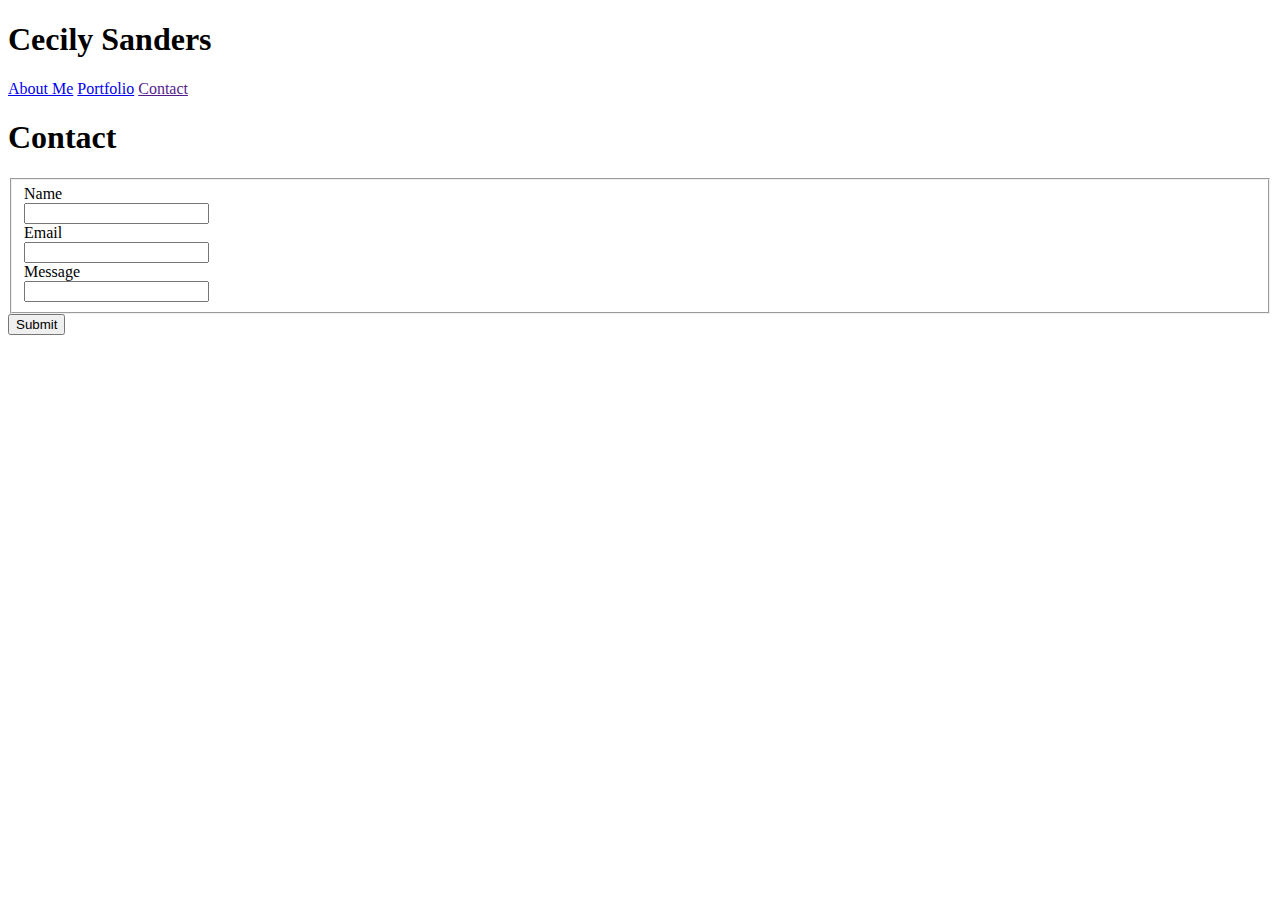
==== contact.html @ e01322ad "finished contact page took article out of notes so i could go inbetween the sites more easily this w" ====
<!DOCTYPE html>
<html lang="en">
    <head>
        <meta charset="utf-8">
        <title>Cecily Sanders Portfolio: Contact</title>
        <!-- <link rel="stylesheet" type="text/css" href="assets/css/style.css"> -->
    </head>
    <body>
        <article>
            <header>
                <h1>Cecily Sanders</h1>
                <a href="index.html">About Me</a>
                <a href="portfolio.html">Portfolio</a>
                <a href="">Contact</a>
            </header>
        </article>
        <div id="maincontent">
            <h1>Contact</h1>
            <form>
                <fieldset>
                    Name<br>
                    <input type="text"><br>
                    Email<br>
                    <input type="text"><br>
                    Message<br>
                    <input type="text"><br>
                </fieldset>
                <button type="button">Submit</button>
            </form>
        </div>
    </body>
</html>
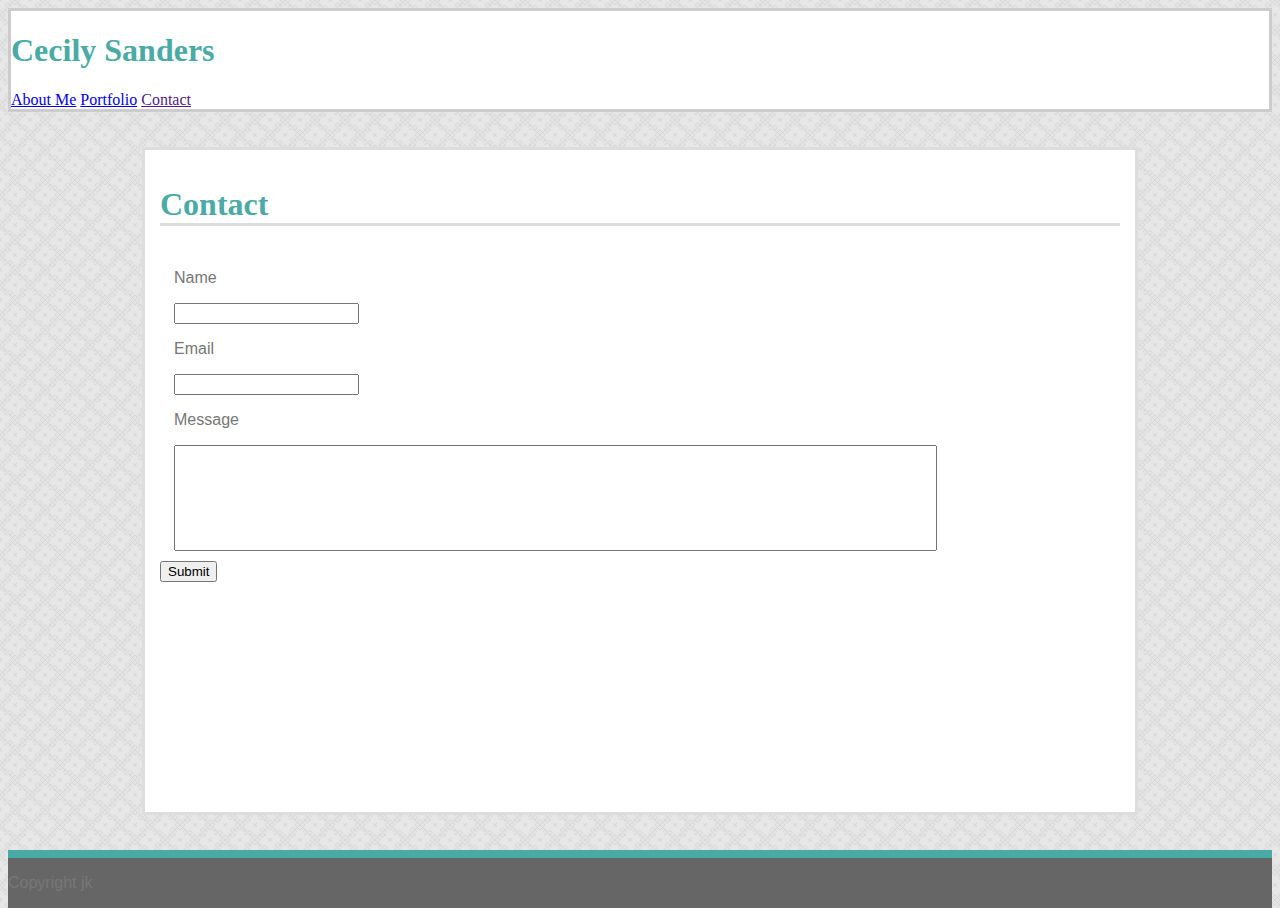
==== commit 7b160e38: "styled the pages as best i could" ====
--- a/contact.html
+++ b/contact.html
@@ -3,7 +3,7 @@
     <head>
         <meta charset="utf-8">
         <title>Cecily Sanders Portfolio: Contact</title>
-        <!-- <link rel="stylesheet" type="text/css" href="assets/css/style.css"> -->
+        <link rel="stylesheet" type="text/css" href="assets/css/style.css">
     </head>
     <body>
         <article>
@@ -15,18 +15,21 @@
             </header>
         </article>
         <div id="maincontent">
-            <h1>Contact</h1>
+            <h1 class="bodyh1">Contact</h1>
             <form>
                 <fieldset>
-                    Name<br>
-                    <input type="text"><br>
-                    Email<br>
-                    <input type="text"><br>
-                    Message<br>
-                    <input type="text"><br>
+                    <p>Name<br></p>
+                    <input type="text" class="smallbox"><br>
+                    <p>Email<br></p>
+                    <input type="text" class="smallbox"> <br>
+                    <p>Message<br></p>
+                    <input type="text" class="bigbox"><br>
                 </fieldset>
                 <button type="button">Submit</button>
             </form>
         </div>
+        <footer>
+                <p>Copyright jk</p>
+            </footer>
     </body>
 </html>--- a/assets/css/style.css
+++ b/assets/css/style.css
@@ -0,0 +1,58 @@
+html{
+    height: 100%;
+}
+body{
+    background-image: url(../images/knitting250px/knitting250px.png);
+    background-image: url(../images/lyonnette/lyonnette.png);
+    height: 100vh;
+    display: flex;
+    flex-direction: column;
+}
+h1{
+    color: #4aaaa5;
+    font-family: 'Georgia', Times, Times New Roman, serif;
+}
+
+p{
+    color: #777777;
+    font-family: 'Arial', 'Helvetica Neue', Helvetica, sans-serif;
+}
+
+fieldset{
+    border: none;
+}
+
+header{
+    background: #ffffff;
+    border: #cccccc solid;
+}
+
+footer{
+    background: #666666;
+    border-top: 8px solid #4aaaa5; 
+    height: 50px;
+    flex-shrink: 0;
+}
+
+.bodyh1 {
+    border-bottom: #dddddd solid;
+}
+
+#maincontent{
+    width: 960px;
+    background: #ffffff;
+    border: #dddddd solid;
+    margin: 35px auto;
+    padding: 15px;
+    flex: 1 0 auto;
+}
+
+#mepic {
+    float: left;
+    margin: 10px 25px 15px 15px;
+}
+
+.bigbox{
+    width: 755px;
+    height: 100px;
+}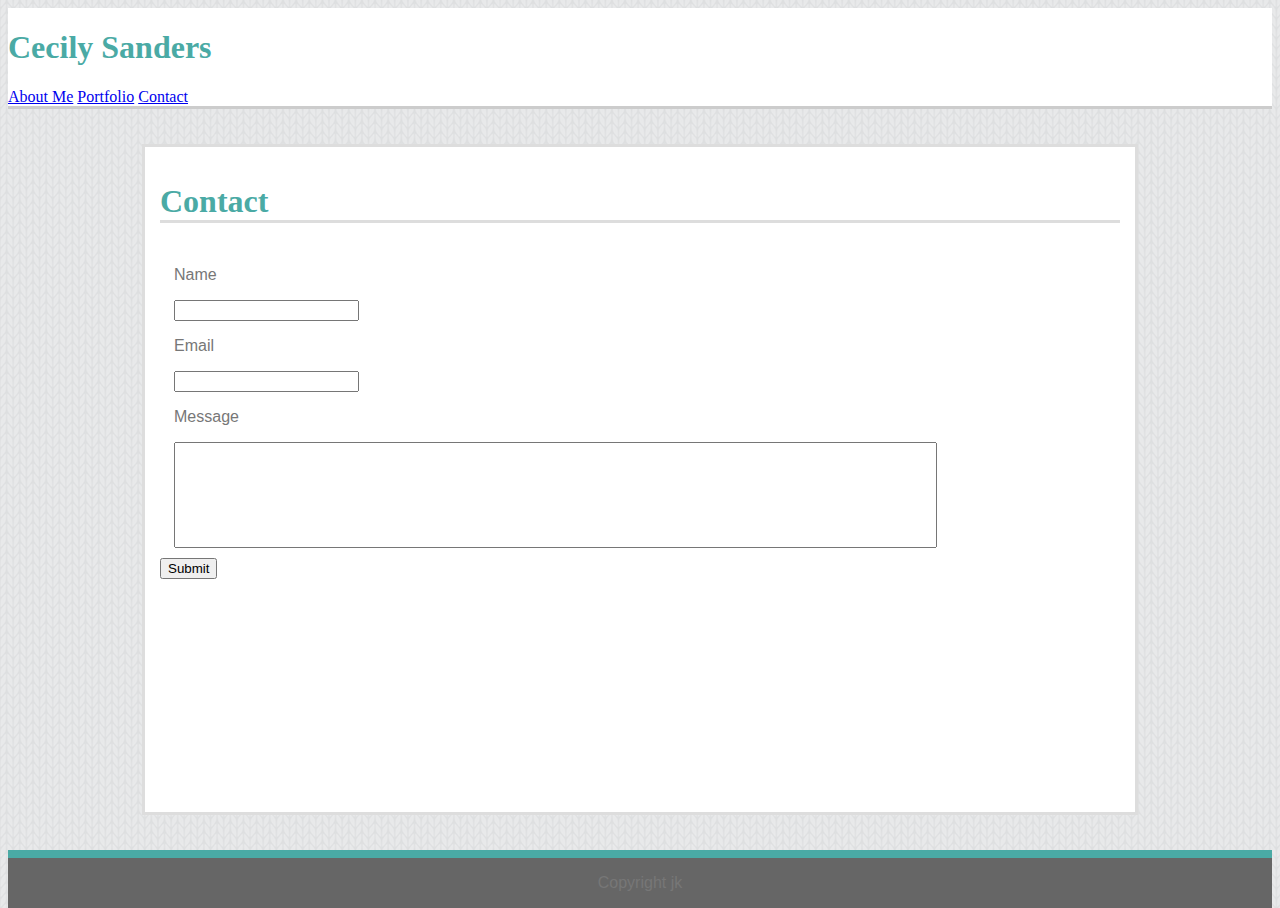
==== commit fc02137e: "making style and tag changes" ====
--- a/contact.html
+++ b/contact.html
@@ -6,14 +6,16 @@
         <link rel="stylesheet" type="text/css" href="assets/css/style.css">
     </head>
     <body>
-        <article>
-            <header>
+        <nav>
+            <div class="namediv">
                 <h1>Cecily Sanders</h1>
+            </div>
+            <div class="linkdiv">
                 <a href="index.html">About Me</a>
                 <a href="portfolio.html">Portfolio</a>
-                <a href="">Contact</a>
-            </header>
-        </article>
+                <a href="contact.html">Contact</a>
+            </div>
+        </nav>
         <div id="maincontent">
             <h1 class="bodyh1">Contact</h1>
             <form>
@@ -30,6 +32,6 @@
         </div>
         <footer>
                 <p>Copyright jk</p>
-            </footer>
+        </footer>
     </body>
 </html>--- a/assets/css/style.css
+++ b/assets/css/style.css
@@ -1,13 +1,15 @@
 html{
     height: 100%;
 }
+
 body{
     background-image: url(../images/knitting250px/knitting250px.png);
-    background-image: url(../images/lyonnette/lyonnette.png);
+    /* background-image: url(../images/lyonnette/lyonnette.png); */
     height: 100vh;
     display: flex;
     flex-direction: column;
 }
+
 h1{
     color: #4aaaa5;
     font-family: 'Georgia', Times, Times New Roman, serif;
@@ -22,9 +24,10 @@
     border: none;
 }
 
-header{
+nav{
     background: #ffffff;
-    border: #cccccc solid;
+    border-bottom: #cccccc solid;
+    padding-top: 0px;
 }
 
 footer{
@@ -32,6 +35,7 @@
     border-top: 8px solid #4aaaa5; 
     height: 50px;
     flex-shrink: 0;
+    text-align: center;
 }
 
 .bodyh1 {
